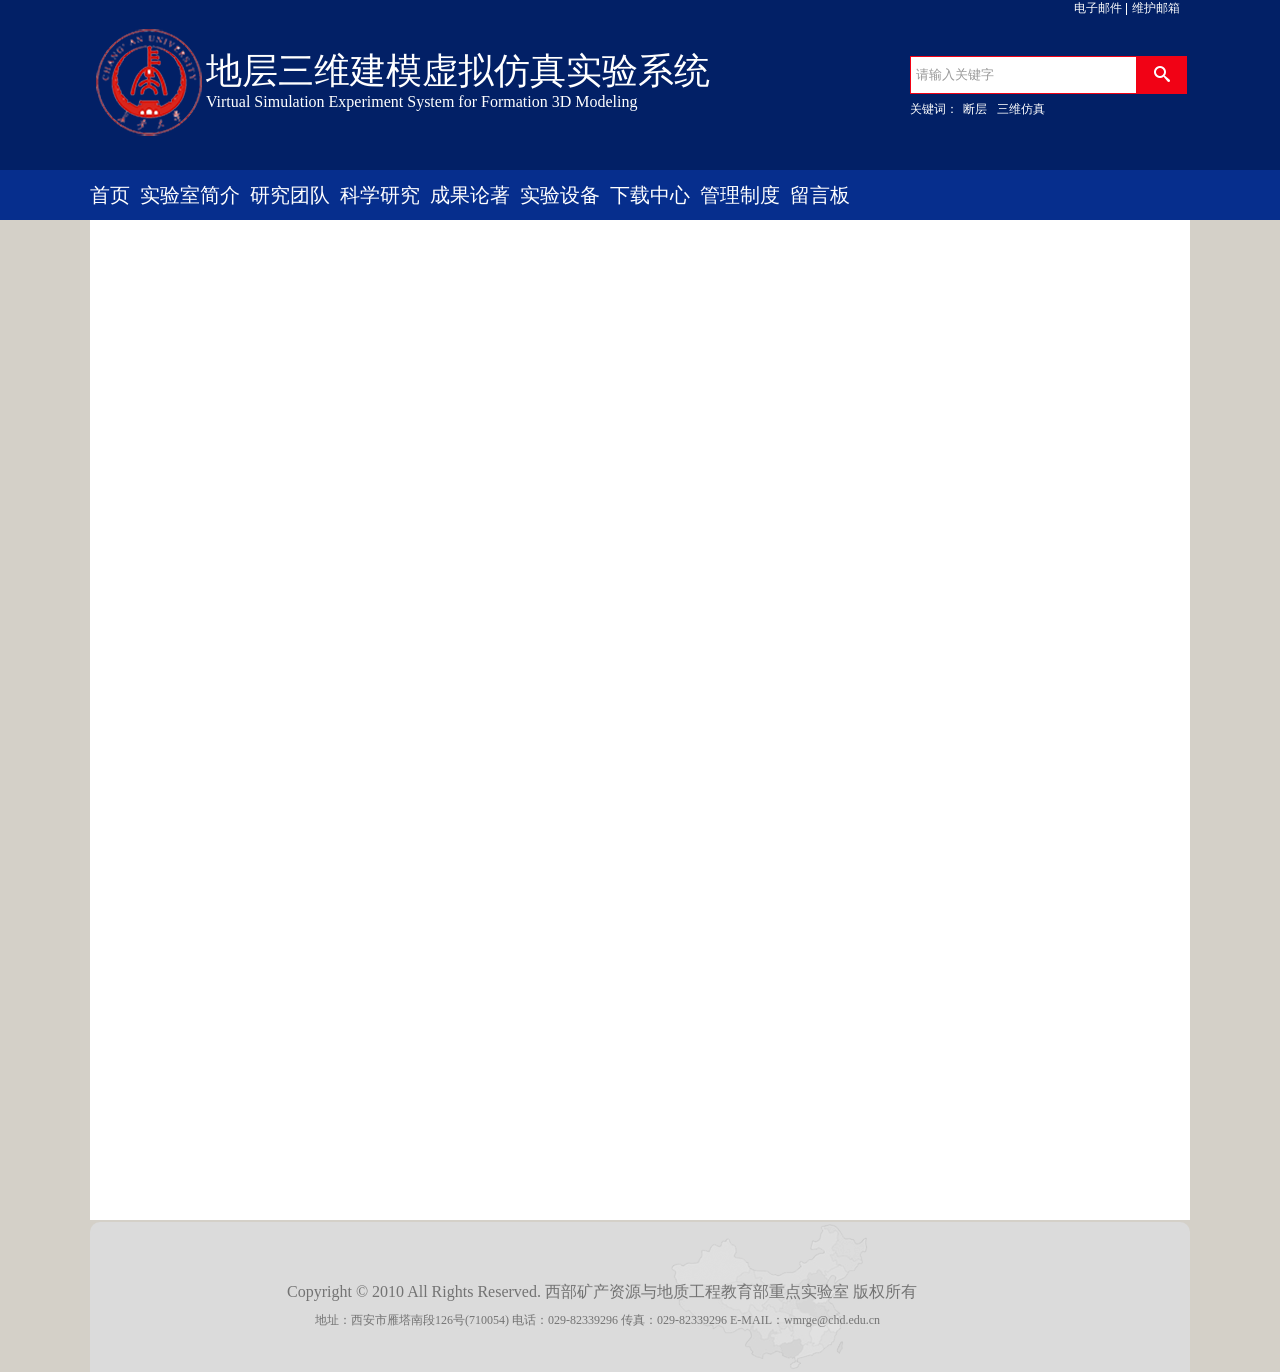
==== index.html @ 3fc669c1 "上传" ====
<!DOCTYPE html>
<html lang="en">
<head>
    <meta charset="UTF-8">
    <title>Title</title>
    <link rel="stylesheet" href="css/base.css">
</head>
<body>
<div class="header">
    <div class="inner">
        <div class="in_left">
           <span><img src="images/123.png" alt="长安大学" title="长安大学"></span>
           <p class="first">地层三维建模虚拟仿真实验系统</p>
           <i>Virtual Simulation Experiment System for Formation 3D Modeling</i>
        </div>
        <div class="in_right">
            <div class="search">
                <input type="text" value="请输入关键字">
                <button><i></i></button>
            </div>
            <div class="hot">
                <ul>
                    <li>关键词：</li>
                    <li><a href="#">断层</a></li>
                    <li><a href="#">三维仿真</a></li>
                </ul>
            </div>
        </div>
        <div class="top">
            <ul>
                <li><a href="#">电子邮件</a></li>
                <li><a href="#">维护邮箱</a></li>
            </ul>
        </div>
    </div>
</div>
<div class="nav">
    <div class="nav_t w">
        <ul>
            <li><a href="#">首页</a></li>
            <li><a href="#">实验室简介</a></li>
            <li><a href="#">研究团队</a></li>
            <li><a href="#">科学研究</a></li>
            <li><a href="#">成果论著</a></li>
            <li><a href="#">实验设备</a></li>
            <li><a href="#">下载中心</a></li>
            <li><a href="#">管理制度</a></li>
            <li><a href="#">留言板</a></li>
        </ul>
    </div>
</div>



<div class="banner w">
</div>

<div class="footer w">
    <div class="f_right"></div>
    <p class="first">Copyright © 2010 All Rights Reserved. 西部矿产资源与地质工程教育部重点实验室 版权所有</p>
    <p class="second">地址：西安市雁塔南段126号(710054) 电话：029-82339296 传真：029-82339296 E-MAIL：wmrge@chd.edu.cn</p>
</div>
</body>
</html>
---- css/base.css ----
*{
    padding: 0;
    margin: 0;
}
body{
    background-color: #d4d0c8;
}
input,button{
    padding: 0;
    border: 0;
}
@font-face {
    font-family: 'icomoon';
    src:  url('../fonts/icomoon.eot?7kkyc2');
    src:  url('../fonts/icomoon.eot?7kkyc2#iefix') format('embedded-opentype'),
    url('../fonts/icomoon.ttf?7kkyc2') format('truetype'),
    url('../fonts/icomoon.woff?7kkyc2') format('woff'),
    url('../fonts/icomoon.svg?7kkyc2#icomoon') format('svg');
    font-weight: normal;
    font-style: normal;
}
.header{
    height: 170px;
    background-color: #022066;
}
.inner{
    height: 170px;
    width: 1100px;
    /*background-color: pink;*/
    margin: 0 auto;
    position: relative;
}
.in_left{
    padding-top: 26px;
    /*height: 100px;*/
    position: relative;
}
.inner span{
    display: block;
    width: 120px;
    height: 120px;
}
.in_left p{
    position: absolute;
    left:116px;
    top:47px;
    font-size: 36px;
    font-weight: 400;
    color: #fff;

}
.in_left i{
    position:absolute;
    left: 116px;
    top: 93px;
    font-style: normal;
    color: #fff;
}
.in_right{
    width: 280px;
    position: absolute;
    top: 56px;
    right: 0;
}
.top{
    position: absolute;
    top:0;
    right: 0;
}
.top li {
    list-style: none;
    font-size: 12px;
    float: left;
    padding-right: 5px;
    color: #fff;
}
.top li::after{
    content: "";
    width: 1px;
    height: 12px;
    background-color: #fff;
    position: absolute;
    top:3px;
    left: 52px;

}
.top a {
    text-decoration: none;
    font-size: 12px;
    padding-right: 5px;
    color: #fff;
}
.search input {
    width: 220px;
    height: 36px;
    border: 1px solid #F10215;
    padding-left: 5px;
    outline: none;
    color: #989898;
    float: left;
}
.search button{
    width: 50px;
    height: 38px;
    background-color: #F10215;
    float: left;
    position: relative;
}
.search i{
    font-family: "icomoon";
    color: #fff;
    font-style: normal;
    font-size: 16px;
}
.in_right.hot{
    position: relative;
}
.hot ul{
    position: absolute;
    top:45px;
    left: 0;
}
.in_right li {
    list-style: none;
    font-size: 12px;
    float: left;
    padding-right: 5px;
    color: #fff;
}
.in_right a {
    text-decoration: none;
    font-size: 12px;
    padding-right: 5px;
    color: #fff;
}
.w{
    width: 1100px;
    margin:0 auto;
}
.banner{
    height: 1000px;
    background-color: #fff;
}
.footer{
    margin-top: 2px;
    height: 150px;
    background-color: #dbdbdb;
    border-radius: 10px 10px 0 0;
    position: relative;
}
.footer .f_right{
    width: 300px;
    height: 150px;
    background: url("../images/ico_footer.png") no-repeat;
    position: absolute;
    top: 0;
    right: 220px;
}
.footer .first{
    color:#737373;
    position: absolute;
    top:60px;
    left: 197px;
}
.footer .second{
    color:#737373;
    position: absolute;
    top:90px;
    left: 225px;
}
.footer p:first-child{
    font-size: 16px;
}
.footer p:last-child{
    font-size: 12px;
}

/*导航栏*/
.nav{
    height: 50px;
    background-color: #062e8d;
}
.nav_t{
    height: 100%;
}
.nav_t li{
    list-style: none;
    float: left;
}
.nav_t a{
    text-decoration: none;
    display: block;
    color:#fff;
    font-size: 20px;
    height: 50px;
    line-height: 50px;
    padding-right: 10px;

}
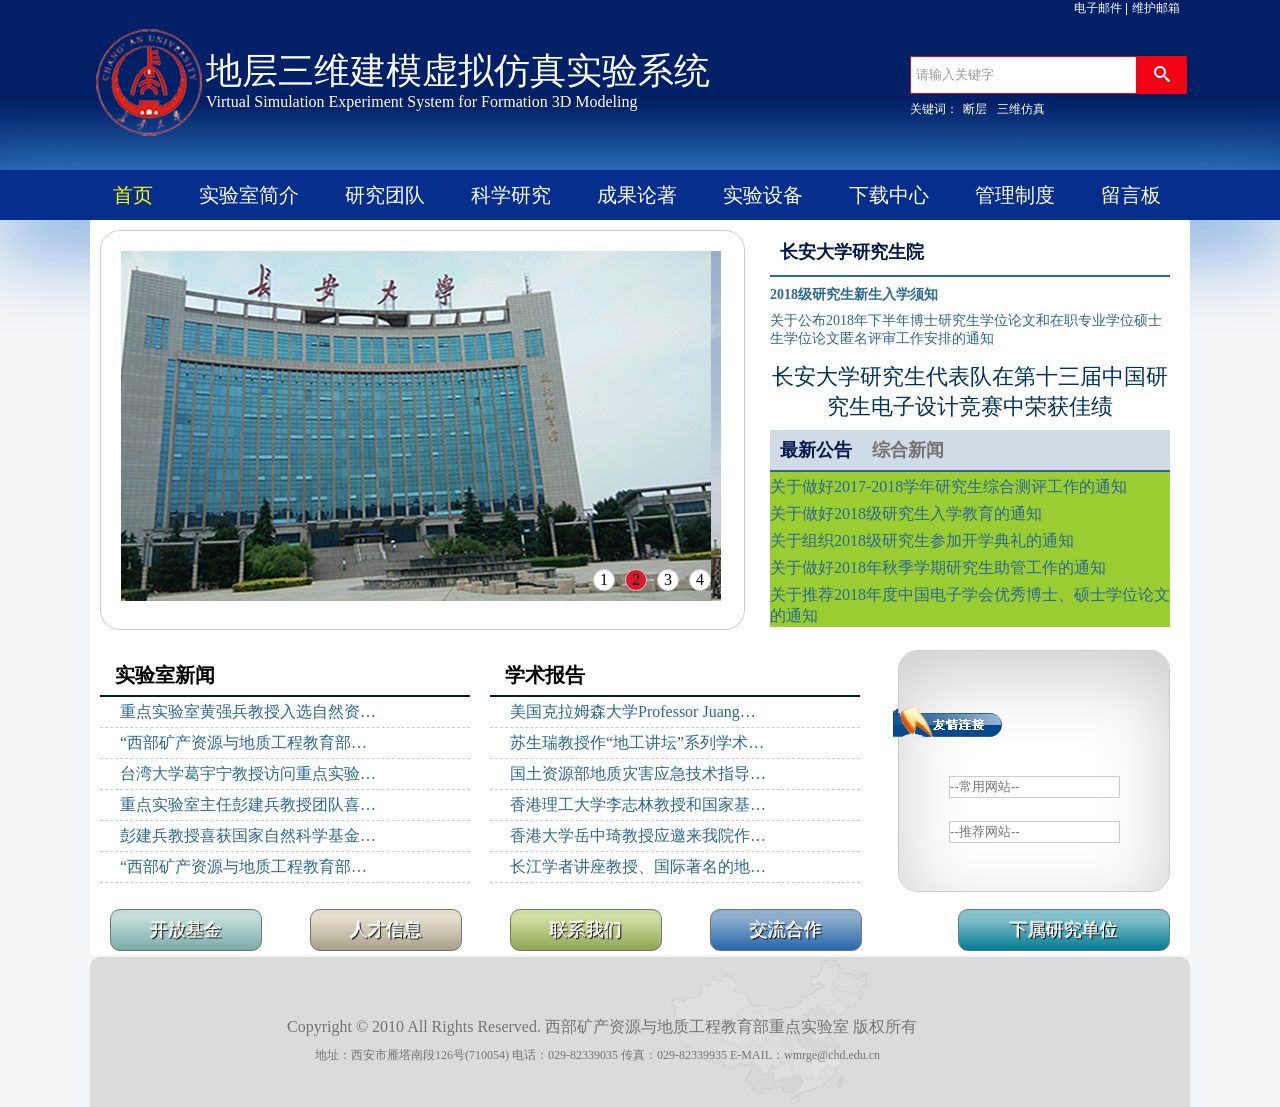
==== commit cbb0df0c: "地层三维第一版" ====
--- a/index.html
+++ b/index.html
@@ -2,11 +2,12 @@
 <html lang="en">
 <head>
     <meta charset="UTF-8">
-    <title>Title</title>
+    <title>地层三维建模虚拟仿真实验系统</title>
     <link rel="stylesheet" href="css/base.css">
+    <link rel="stylesheet" href="css/index.css">
 </head>
 <body>
-<div class="header">
+   <div class="header">
     <div class="inner">
         <div class="in_left">
            <span><img src="images/123.png" alt="长安大学" title="长安大学"></span>
@@ -34,10 +35,10 @@
         </div>
     </div>
 </div>
-<div class="nav">
+   <div class="nav">
     <div class="nav_t w">
         <ul>
-            <li><a href="#">首页</a></li>
+            <li><a href="#" class="current">首页</a></li>
             <li><a href="#">实验室简介</a></li>
             <li><a href="#">研究团队</a></li>
             <li><a href="#">科学研究</a></li>
@@ -45,20 +46,243 @@
             <li><a href="#">实验设备</a></li>
             <li><a href="#">下载中心</a></li>
             <li><a href="#">管理制度</a></li>
-            <li><a href="#">留言板</a></li>
+            <li><a href="index1.html">留言板</a></li>
         </ul>
     </div>
 </div>
-
-
-
-<div class="banner w">
-</div>
-
+   <div class="b_middle w">
+       <div class="b_left">
+           <div class="all" id='box'>
+               <div class="screen">
+                   <ul>
+                       <li><img src="images/1.png" ></li>
+                       <li><img src="images/2.png" ></li>
+                       <li><img src="images/3.png" ></li>
+                       <li><img src="images/4.png" ></li>
+                   </ul>
+                   <ol>
+                   </ol>
+               </div>
+               <div id="arr"><span id="left">&lt;</span><span id="right">&gt;</span></div>
+           </div>
+       </div>
+       <div class="b_right">
+             <div class="b_top">
+                 <ul>
+                     <li><a href="#" class="li_first">长安大学研究生院</a></li>
+                     <li><a href="#">2018级研究生新生入学须知</a></li>
+                     <li><a href="#">关于公布2018年下半年博士研究生学位论文和在职专业学位硕士生学位论文匿名评审工作安排的通知</a></li>
+                     <li><a href="#" class="li_last">长安大学研究生代表队在第十三届中国研究生电子设计竞赛中荣获佳绩</a></li>
+                 </ul>
+             </div>
+
+             <div class="b_bottom">
+                 <ul class="tab">
+                     <li  class="tab-item" ><a class=" active">最新公告</a></li>
+                     <li  class="tab-item" ><a >综合新闻</a></li>
+                 </ul>
+                <div class="t_bottom">
+                    <div class="main selected">
+                        <ul>
+                            <li><a href="#">关于做好2017-2018学年研究生综合测评工作的通知</a></li>
+                            <li><a href="#">关于做好2018级研究生入学教育的通知</a></li>
+                            <li><a href="#">关于组织2018级研究生参加开学典礼的通知</a></li>
+                            <li><a href="#">关于做好2018年秋季学期研究生助管工作的通知</a></li>
+                            <li><a href="#">关于推荐2018年度中国电子学会优秀博士、硕士学位论文的通知</a></li>
+                        </ul>
+                    </div>
+                    <div class="main">
+                        <ul>
+                            <li><a href="#">关于选拔我校研究生赴韩国交流学习的通知</a></li>
+                            <li><a href="#">关于选聘研究生（含博士生）担任学生辅导员的补充通知</a></li>
+                            <li><a href="#">关于对长安大学2017-2018学年优秀兼辅名单的公示</a></li>
+                            <li><a href="#">学校举办2018年研究生表彰大会暨诗歌朗诵大会</a></li>
+                            <li><a href="#">中国学位与研究生教育学会2018年研究生教育成果奖申请材料展示</a></li>
+                        </ul>
+                    </div>
+                </div>
+             </div>
+       </div>
+  </div>
+   <div class="banner w">
+       <div class="ban_left">
+         <div class="ban_first">
+             <div class="p"><p>实验室新闻</p></div>
+             <ul>
+                 <li><a href="#">重点实验室黄强兵教授入选自然资源部“高层次创新型科技人才培养工程科技领军人才”</a></li>
+                 <li><a href="#">“西部矿产资源与地质工程教育部重点实验室”学术委员会</a></li>
+                 <li><a href="#">台湾大学葛宇宁教授访问重点实验室并作学术报告</a></li>
+                 <li><a href="#">重点实验室主任彭建兵教授团队喜获国土资源科学技术一等奖</a></li>
+                 <li><a href="#">彭建兵教授喜获国家自然科学基金重大项目资助</a></li>
+                 <li><a href="#">“西部矿产资源与地质工程教育部重点实验室”学术委员会会议顺利召开</a></li>
+             </ul>
+         </div>
+           <div class="ban_second">
+               <div class="p"><p>学术报告</p></div>
+               <ul>
+                   <li><a href="#">美国克拉姆森大学Professor Juang来重点实验室作学术报告</a></li>
+                   <li><a href="#">苏生瑞教授作“地工讲坛”系列学术报告</a></li>
+                   <li><a href="#">国土资源部地质灾害应急技术指导中心总工程师殷跃平研究员应邀到长安长安做学术报告</a></li>
+                   <li><a href="#">香港理工大学李志林教授和国家基础地理信息中心主任陈军教授应邀来我院做报告</a></li>
+                   <li><a href="#">香港大学岳中琦教授应邀来我院作学术报告</a></li>
+                   <li><a href="#">长江学者讲座教授、国际著名的地球物理学家、遥感专家路中教授为我院师生作报告</a></li>
+               </ul>
+
+           </div>
+       </div>
+       <div class="ban_right">
+           <div class="ban_top">
+               <img src="images/index_26.png" alt="">
+               <input type="text" placeholder="--常用网站--" list="chdwz"/>
+               <datalist id="chdwz">
+                   <option><a href="#">长安大学信息门户</a></option>
+                   <option><a href="#">长安大学地测学院</a></option>
+                   <option><a href="#">长安大学图书馆</a></option>
+                   <option><a href="#">长安大学</a></option>
+               </datalist>
+               <input class="t_text" type="text" placeholder="--推荐网站--" list="wangzhan"/>
+               <datalist id="wangzhan">
+                   <option><a href="#">西北大学</a></option>
+                   <option><a href="#">兰州大学</a></option>
+                   <option><a href="#">吉林大学</a></option>
+                   <option><a href="#">中国测绘科学研究院</a></option>
+               </datalist>
+           </div>
+       </div>
+
+   </div>
+   <div class="f_top w">
+         <div class="f_first">开放基金</div>
+         <div class="f_second">人才信息</div>
+         <div class="f_third">联系我们</div>
+         <div class="f_four">交流合作</div>
+         <div class="f_five">下属研究单位</div>
+   </div>
 <div class="footer w">
     <div class="f_right"></div>
     <p class="first">Copyright © 2010 All Rights Reserved. 西部矿产资源与地质工程教育部重点实验室 版权所有</p>
-    <p class="second">地址：西安市雁塔南段126号(710054) 电话：029-82339296 传真：029-82339296 E-MAIL：wmrge@chd.edu.cn</p>
+    <p class="second">地址：西安市雁塔南段126号(710054) 电话：029-82339035 传真：029-82339935 E-MAIL：wmrge@chd.edu.cn</p>
 </div>
+<script src="js/common.js"></script>
+<script src="js/jquery-1.12.4.js"></script>
+<script>
+    var box = my$("box");
+    //获取相框
+    var screen = box.children[0];
+    //获取相框的宽度
+    var imgWidth = screen.offsetWidth;
+    //获取ul
+    var ulObj = screen.children[0];
+    //获取ul中的所有li
+    var list = ulObj.children;
+    //获取ol
+    var olObj = screen.children[1];
+    //焦点的div
+    var arr = my$("arr");
+    //创建小按钮----根据ul中的li个数
+    var pic = 0;
+    for (var i = 0; i < list.length; i++) {
+        //创建li标签，加入到ol中
+        var liObj = document.createElement("li");
+        //在每个ol中的li中存入自定义属性
+        liObj.setAttribute("index", i);
+        olObj.appendChild(liObj);
+        liObj.innerHTML = (i + 1);
+        //设置第一个ol中的li的背景色
+        olObj.children[0].className = "current";
+        //注册鼠标进入事件
+        liObj.onmouseover = function () {
+            //先移除所有ol中的li中的颜色
+            for (var j = 0; j < olObj.children.length; j++) {
+                olObj.children[j].removeAttribute("class");
+            }
+            //设置当前li的背景颜色
+            this.className = "current";
+            //获取鼠标进入的li的索引值
+            var pic = this.getAttribute("index");
+            animation(ulObj, -pic * imgWidth);
+        };
+    }
+    //克隆ul中的最后一个li，加入到ul中的最后
+    ulObj.appendChild(ulObj.children[0].cloneNode(true));
+    //自动播放
+    var timeId=setInterval(clickHandle,1500);
+    //鼠标进入到box显示有焦点的div
+    box.onmouseover = function () {
+        arr.style.display = "block";
+        //鼠标进入，停止播放
+        clearInterval(timeId);
+    };
+
+    //鼠标进入到box隐藏有焦点的div
+    box.onmouseout = function () {
+        arr.style.display = "none";
+        //鼠标离开，继续播放
+        timeId=setInterval(clickHandle,1500);
+    };
+    //右边按钮
+    my$("right").onclick = clickHandle;
+    function clickHandle () {
+        if (pic == list.length - 1) {
+            pic = 0;
+            ulObj.style.left = 0 + "px";
+        }
+        pic++;
+        animation(ulObj, -pic * imgWidth);
+        //如果pic==5,说明此事显示第6张图，第一个小按钮有颜色
+        if (pic == list.length - 1) {
+            olObj.children[olObj.children.length - 1].className = "";
+            //olObj.children[0] = "current";
+            olObj.children[0].className = "current";
+        } else {
+            for (var j = 0; j < olObj.children.length; j++) {
+                olObj.children[j].removeAttribute("class");
+            }
+            olObj.children[pic].className = "current";
+        }
+    };
+    //左边按钮
+    my$("left").onclick = function () {
+        if (pic == 0) {
+            pic = 5;
+            ulObj.style.left = -pic * imgWidth + "px";
+        }
+        pic--;
+        animation(ulObj, -pic * imgWidth);
+        //设置小按钮的颜色
+        for (var j = 0; j < olObj.children.length; j++) {
+            olObj.children[j].removeAttribute("class");
+        }
+        olObj.children[pic].className = "current";
+    };
+    function animation(element, target) {
+        //获取div当前的位置
+        clearInterval(element.timeid);
+        element.timeid = setInterval(function () {
+            var current = element.offsetLeft;//数字类型
+            //div每次移动的步数---
+            var step = 10;
+            step = current < target ? step : -step;
+            //每次移动后的位置
+            current += step;
+            //判断当前位置是否为目标位置
+            if (Math.abs(current - target) > Math.abs(step)) {
+                element.style.left = current + "px";
+            } else {
+                clearInterval(element.timeid);
+                element.style.left = target + "px";
+            }
+        }, 10);
+    }
+    // 轮播图结束
+    $(function () {
+        $(".tab-item").mouseenter(function () {
+            //两件事---自己添加类，兄弟元素移除类
+            $(this).addClass("active").siblings().removeClass("active");
+            var idx = $(this).index();
+            $(".main").eq(idx).addClass("selected").siblings().removeClass("selected");
+        });
+    });
+</script>
 </body>
 </html>
--- a/css/base.css
+++ b/css/base.css
@@ -1,9 +1,11 @@
 *{
     padding: 0;
     margin: 0;
+    border:0;
 }
 body{
-    background-color: #d4d0c8;
+    background-color: #f3f5f7;
+    /*height: 1000px;*/
 }
 input,button{
     padding: 0;
@@ -21,7 +23,10 @@
 }
 .header{
     height: 170px;
-    background-color: #022066;
+    /*background-color: #022066;*/
+            background:-webkit-linear-gradient(top,#022066 60%,#2262aa 100%);
+    /*background-color: pink;*/
+    /*background:-webkit-linear-gradient(渐变的起始位置， 起始颜色， 结束颜色)；*/
 }
 .inner{
     height: 170px;
@@ -47,7 +52,6 @@
     font-size: 36px;
     font-weight: 400;
     color: #fff;
-
 }
 .in_left i{
     position:absolute;
@@ -82,7 +86,6 @@
     position: absolute;
     top:3px;
     left: 52px;
-
 }
 .top a {
     text-decoration: none;
@@ -174,11 +177,12 @@
 .footer p:last-child{
     font-size: 12px;
 }
-
 /*导航栏*/
 .nav{
     height: 50px;
     background-color: #062e8d;
+    box-shadow: 0 25px 75px rgba(76,139,216,0.9);
+    /*box-shadow: 10px 0 10px 30px #d4d0c8;*/
 }
 .nav_t{
     height: 100%;
@@ -194,6 +198,24 @@
     font-size: 20px;
     height: 50px;
     line-height: 50px;
-    padding-right: 10px;
-
-}
+    padding: 0 23px;
+}
+.nav_t a:last-child{
+    padding: 0 23px;
+}
+.nav_t .current{
+    color:yellow;
+}
+.nav_t a:hover{
+    /*background-color: #053066;*/
+    color: yellow;
+}
+
+
+
+
+
+
+
+
+
--- a/css/index.css
+++ b/css/index.css
@@ -0,0 +1,438 @@
+.b_middle{
+    height: 430px;
+    background-color: #fff;
+    position: relative;
+    /*box-shadow: 0 25px 75px rgba(76,139,216,0.9) inset;*/
+}
+.b_left{
+    height: 398px;
+    width: 643px;
+    border: 1px solid #ccc;
+    background-color: #fff;
+    border-radius: 20px;
+    position: relative;
+    top:10px;
+    left: 10px;
+}
+.all {
+    width: 600px;
+    height: 350px;
+    padding: 10px;
+    /*border: 1px solid #ccc;*/
+    /*margin: 20px auto;*/
+    position: relative;
+    left:10px;
+    top:10px;
+}
+.screen {
+    width: 600px;
+    height: 350px;
+    overflow: hidden;
+    position: relative;
+}
+.screen li {
+    width: 600px;
+    height: 350px;
+    overflow: hidden;
+    float: left;
+}
+.screen ul {
+    position: absolute;
+    left: 0;
+    top: 0;
+    width: 3000px;
+}
+.all ol {
+    position: absolute;
+    right: 10px;
+    bottom: 10px;
+    line-height: 20px;
+    text-align: center;
+}
+.all ol li {
+    float: left;
+    width: 20px;
+    height: 20px;
+    background: #fff;
+    border: 1px solid #ccc;
+    border-radius: 50%;
+    margin-left: 10px;
+    cursor: pointer;
+}
+.all ol li.current {
+    background: #DB192A;
+}
+#arr {
+    display: none;
+}
+#arr span {
+    width: 40px;
+    height: 40px;
+    position: absolute;
+    left: 8px;
+    top: 50%;
+    margin-top: -20px;
+    background: #000;
+    cursor: pointer;
+    line-height: 40px;
+    text-align: center;
+    font-weight: bold;
+    font-family: '黑体';
+    font-size: 30px;
+    color: #fff;
+    opacity: 0.3;
+    border: 1px solid #fff;
+}
+#arr #right {
+    right: 8px;
+    left: auto;
+}
+/*轮播图结束*/
+.b_right{
+    height: 400px;
+    width: 420px;
+    /*background-color: yellow;*/
+    position: absolute;
+    top:10px;
+    right: 10px;
+}
+.b_top{
+    height: 200px;
+    padding: 0 10px;
+    /*border: 1px solid #ccc;*/
+    /*background-color: skyblue;*/
+}
+.b_top li{
+    list-style: none;
+}
+.b_top li:first-child{
+    font-size: 18px;
+    padding-left: 10px;
+    height: 45px;
+    line-height: 45px;
+    border-bottom: 2px solid #2b6893;
+}
+.b_top li:nth-child(2){
+    height: 35px;
+    font-size: 14px;
+    line-height: 35px;
+    font-weight: bold;
+}
+.b_top li:nth-child(3){
+    height: 30px;
+    font-size: 14px;
+    /*line-height: 30px;*/
+}
+.b_top li:last-child{
+    font-size: 22px;
+    height: 40px;
+    text-align: center;
+    padding-top: 20px;
+    /*line-height: 40px;*/
+}
+.b_top li a{
+    text-decoration: none;
+    color: #2b6893;
+}
+.b_top .li_first{
+    color: #02194b;
+    font-weight: bold;
+}
+.b_top .li_last{
+    color: #01345a;
+}
+.b_top li a:hover{
+    text-decoration: underline;
+}
+/*tab栏切换开始*/
+.b_bottom{
+    padding: 0 10px;
+    height: 200px;
+}
+.tab{
+    height: 40px;
+    background-color: #d0dbe5;
+    border-bottom: 2px solid #2b6893;
+}
+.tab li{
+    height: 40px;
+    list-style: none;
+    float: left;
+}
+.tab a{
+    display: block;
+    height: 40px;
+    text-decoration: none;
+    color:#737373;
+    font-size: 18px;
+    line-height: 40px;
+    padding: 0 10px;
+    cursor: pointer;
+    font-weight: bold;
+}
+.tab a:hover{
+    /*font-weight: bold;*/
+    color: #02194b;
+    text-decoration: underline;
+}
+.tab .active{
+    font-weight: bold;
+    color: #02194b;
+    /*text-decoration: underline;*/
+}
+.main{
+    padding-top: 5px;
+    height: 150px;
+    background-color: yellowgreen;
+}
+.main li{
+    list-style: none;
+    height: 27px;
+}
+.main a{
+    text-decoration: none;
+    color: #2b6893;
+}
+.main a:hover{
+    text-decoration: underline;
+}
+.t_bottom .main {
+    display: none;
+}
+.t_bottom .main.selected {
+    display: block;
+}
+.banner{
+    height: 255px;
+    position: relative;
+}
+.ban_right{
+    height: 240px;
+    width: 270px;
+    border-radius: 20px;
+    border: 1px solid #ccc;
+    box-shadow: 0 25px 75px rgba(0,0,0,0.2) inset;
+    position: absolute;
+    top: 0;
+    right: 20px;
+}
+.ban_top{
+    height: 100px;
+    position: relative;
+}
+.ban_top img{
+    position: absolute;
+    top: 50px;
+    left: -6px;
+}
+.ban_top input{
+    display: block;
+    border: 1px solid #ccc;
+    height: 20px;
+    position: absolute;
+    top: 125px;
+    left: 50px;
+}
+.ban_top input.t_text{
+    display: block;
+    border: 1px solid #ccc;
+    height: 20px;
+    position: absolute;
+    top: 170px;
+    left: 50px;
+}
+.ban_left{
+    height: 300px;
+    width: 780px;
+    position: relative;
+}
+.ban_first{
+    width: 370px;
+    height: 300px;
+    padding: 0 10px;
+    /*background-color: green;*/
+}
+.ban_second {
+    width: 370px;
+    height: 300px;
+
+    /*background-color: greenyellow;*/
+    position: absolute;
+    top: 0;
+    right: 10px;
+}
+.ban_first li{
+    display: block;
+    list-style: none;
+    border-bottom: 1px dashed #ccc;
+    /*width: 300px;*/
+}
+.ban_first .p{
+    font-weight: bold;
+    font-size: 20px;
+    border-bottom: 2px solid #02194b;
+    height: 45px;
+    line-height: 50px;
+    padding-left: 15px;
+}
+.ban_first a{
+    padding-left: 20px;
+    display: block;
+    height: 30px;
+    width: 260px;
+    line-height: 30px;
+    color:#2b6893;;
+    text-decoration: none;
+    white-space: nowrap;
+    overflow: hidden;
+    text-overflow:ellipsis ;
+}
+.ban_first a:hover{
+    text-decoration: underline;
+}
+.ban_second li{
+    display: block;
+    list-style: none;
+    border-bottom: 1px dashed #ccc;
+    /*width: 300px;*/
+}
+.ban_second .p{
+    font-weight: bold;
+    font-size: 20px;
+    border-bottom: 2px solid #02194b;
+    height: 45px;
+    line-height: 50px;
+    padding-left: 15px;
+}
+.ban_second a{
+    padding-left: 20px;
+    display: block;
+    height: 30px;
+    width: 260px;
+    line-height: 30px;
+    color:#2b6893;;
+    text-decoration: none;
+    white-space: nowrap;
+    overflow: hidden;
+    text-overflow:ellipsis ;
+}
+.ban_second a:hover{
+    text-decoration: underline;
+}
+.f_top{
+    /*margin-top: 10px;*/
+    height: 50px;
+    background-color: #fff;
+    position: relative;
+}
+.f_first{
+    /*margin-left: 20px;*/
+    margin-top: 5px;
+    height: 40px;
+    width: 150px;
+    border-radius: 10px;
+    background-color: #78aca8;
+    border:1px solid #737373;
+    line-height: 40px;
+    text-align: center;
+    /*font-weight: bold;*/
+    color:#fff;
+    font-size: 18px;
+    /*text-shadow:水平阴影 垂直阴影 模糊距离 颜色;*/
+    text-shadow: 1px 1px 1px #000, -1px -1px 1px #fff;
+    position: absolute;
+    top:-1px;
+    left: 20px;
+    background:-webkit-linear-gradient(top,#c2dcd9 20%,#78aca8 100%);
+    cursor: pointer;
+}
+.f_second{
+    margin-left: 20px;
+    margin-top: 5px;
+    height: 40px;
+    width: 150px;
+    border-radius: 10px;
+    background-color: #a79f88;
+    border:1px solid #737373;
+    line-height: 40px;
+    text-align: center;
+    /*font-weight: bold;*/
+    color:#fff;
+    font-size: 18px;
+    /*text-shadow:水平阴影 垂直阴影 模糊距离 颜色;*/
+    text-shadow: 1px 1px 1px #000, -1px -1px 1px #fff;
+    position: absolute;
+    left:200px;
+    top: -1px;
+    background:-webkit-linear-gradient(top,#e4decd 20%,#a79f88 100%);
+    cursor: pointer;
+}
+.f_third{
+    margin-left: 20px;
+    margin-top: 5px;
+    height: 40px;
+    width: 150px;
+    border-radius: 10px;
+    background-color: #8fa654;
+    border:1px solid #737373;
+    line-height: 40px;
+    text-align: center;
+    /*font-weight: bold;*/
+    color:#fff;
+    font-size: 18px;
+    /*text-shadow:水平阴影 垂直阴影 模糊距离 颜色;*/
+    text-shadow: 1px 1px 1px #000, -1px -1px 1px #fff;
+    position: absolute;
+    left:400px;
+    top: -1px;
+    background:-webkit-linear-gradient(top,#cedea0 20%,#8fa654 100%);
+    cursor: pointer;
+}
+.f_four{
+    margin-left: 20px;
+    margin-top: 5px;
+    height: 40px;
+    width: 150px;
+    border-radius: 10px;
+    background-color: #2567ab;
+    border:1px solid #737373;
+    line-height: 40px;
+    text-align: center;
+    /*font-weight: bold;*/
+    color:#fff;
+    font-size: 18px;
+    /*text-shadow:水平阴影 垂直阴影 模糊距离 颜色;*/
+    text-shadow: 1px 1px 1px #000, -1px -1px 1px #fff;
+    position: absolute;
+    left:600px;
+    top: -1px;
+    background:-webkit-linear-gradient(top,#8eaecd 20%,#2567ab 100%);
+    cursor: pointer;
+}
+.f_five{
+    margin-top: 5px;
+    height: 40px;
+    width: 210px;
+    border-radius: 10px;
+    background-color: #037b93;
+    border:1px solid #737373;
+    line-height: 40px;
+    text-align: center;
+    /*font-weight: bold;*/
+    color:#fff;
+    font-size: 18px;
+    /*text-shadow:水平阴影 垂直阴影 模糊距离 颜色;*/
+    text-shadow: 1px 1px 1px #000, -1px -1px 1px #fff;
+    position: absolute;
+    right:20px;
+    top: -1px;
+    background:-webkit-linear-gradient(top,#83c2cb 20%,#037b93 100%);
+    cursor: pointer;
+}
+
+
+
+
+
+
+
